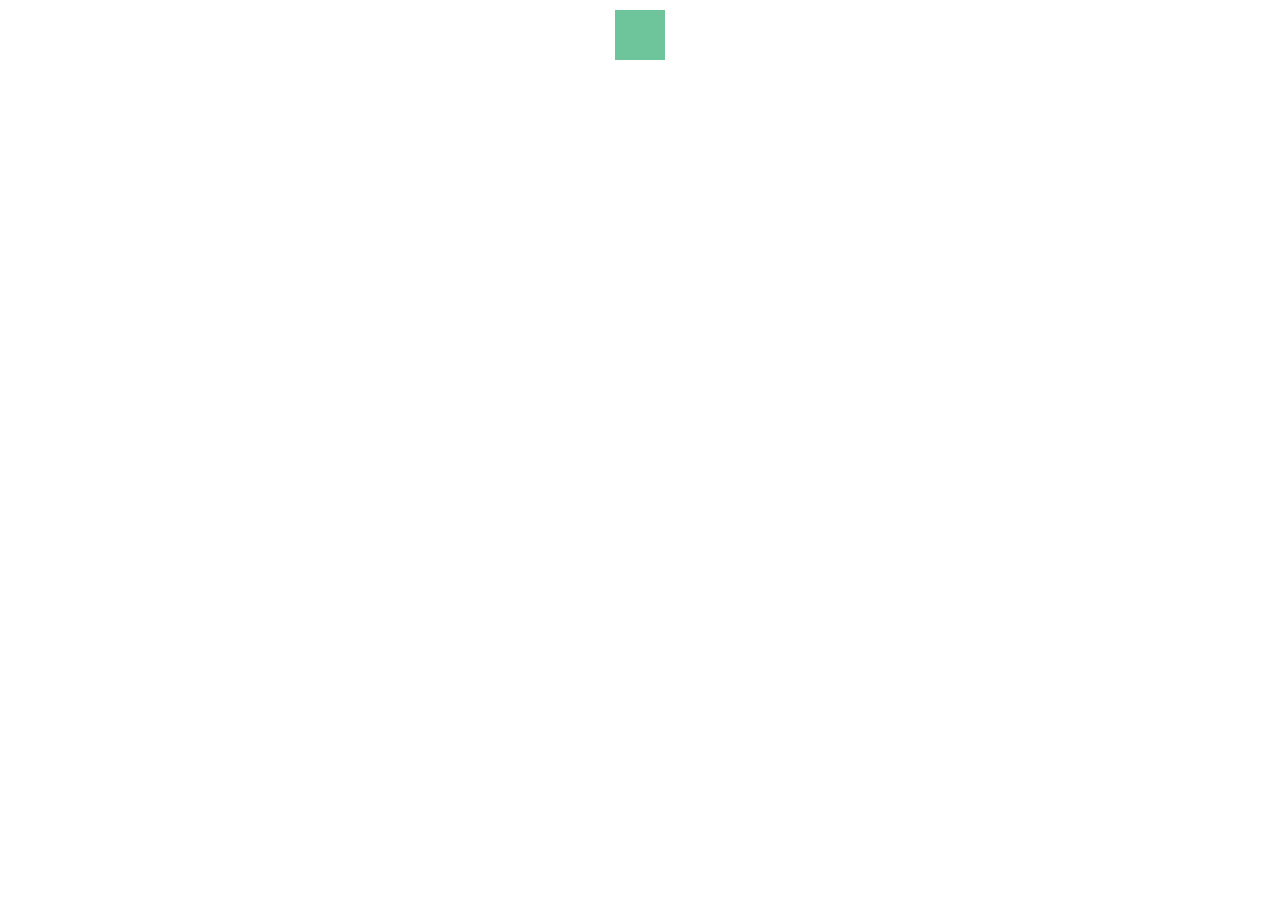
==== index.html @ 450a20df "basic trigger assigment" ====
<!DOCTYPE html>
<html>
	<head>
		<title>Kudamono-san</title>
		<meta name="viewport" content="width=device-width, initial-scale=1">
		<link rel="stylesheet" type="text/css" href="css/style.css">
	</head>
	<body>
		<div id="app">
			<table class="board noselect">
				<tr class="row" v-for="(row, i) in grid">
					<td class="cell" v-for="(cell, j) in row">
						
					</td>
				</tr>
			</table>
		</div>

		<script src="https://cdn.jsdelivr.net/npm/vue/dist/vue.js"></script>
		<script src="https://cdnjs.cloudflare.com/ajax/libs/expect/1.20.2/expect.min.js" integrity="sha512-lVQ/X830Q0m0BsXgw36rYvRLCVsQhdY0nx87PsRq9SBhoLxV4lV0i0JDCMBxr/YNsA9vQ/LvAgCW6Ju6T6ZiAg==" crossorigin="anonymous"></script>
		<script src="https://cdnjs.cloudflare.com/ajax/libs/animejs/3.2.0/anime.min.js"></script>
		
		<script src="config/config.js"></script>

		<script src="js/audioController.js"></script>
		<script src="js/spriteManager.js"></script>

		<script src="js/GameManager.js"> </script>
		<script src="js/uTests/rendersGrid-test.js"> </script>
		<script src="js/uTests/events-test.js"> </script>

		<script src="js/main.js"></script>

		
	</body>
</html>
---- css/style.css ----
.board{
  margin: auto;
}
.cell{
  width: 50px;
  height: 50px;
  background-color: #6EC59B;
}
.char{
  width: 100%;
  height: auto;
}
.noselect {
  -webkit-touch-callout: none; /* iOS Safari */
    -webkit-user-select: none; /* Safari */
     -khtml-user-select: none; /* Konqueror HTML */
       -moz-user-select: none; /* Old versions of Firefox */
        -ms-user-select: none; /* Internet Explorer/Edge */
            user-select: none; /* Non-prefixed version, currently
                                  supported by Chrome, Edge, Opera and Firefox */
}
.on-board-not-grabbing{
  cursor: grab;
}
.on-board-grabbing{
  cursor: grabbing; 
}
#app{
  height: 100vh;
}
tr td{
  padding: 0;
}
table{
  border-spacing: 2%;
}
tr {
  z-index: 5;
}
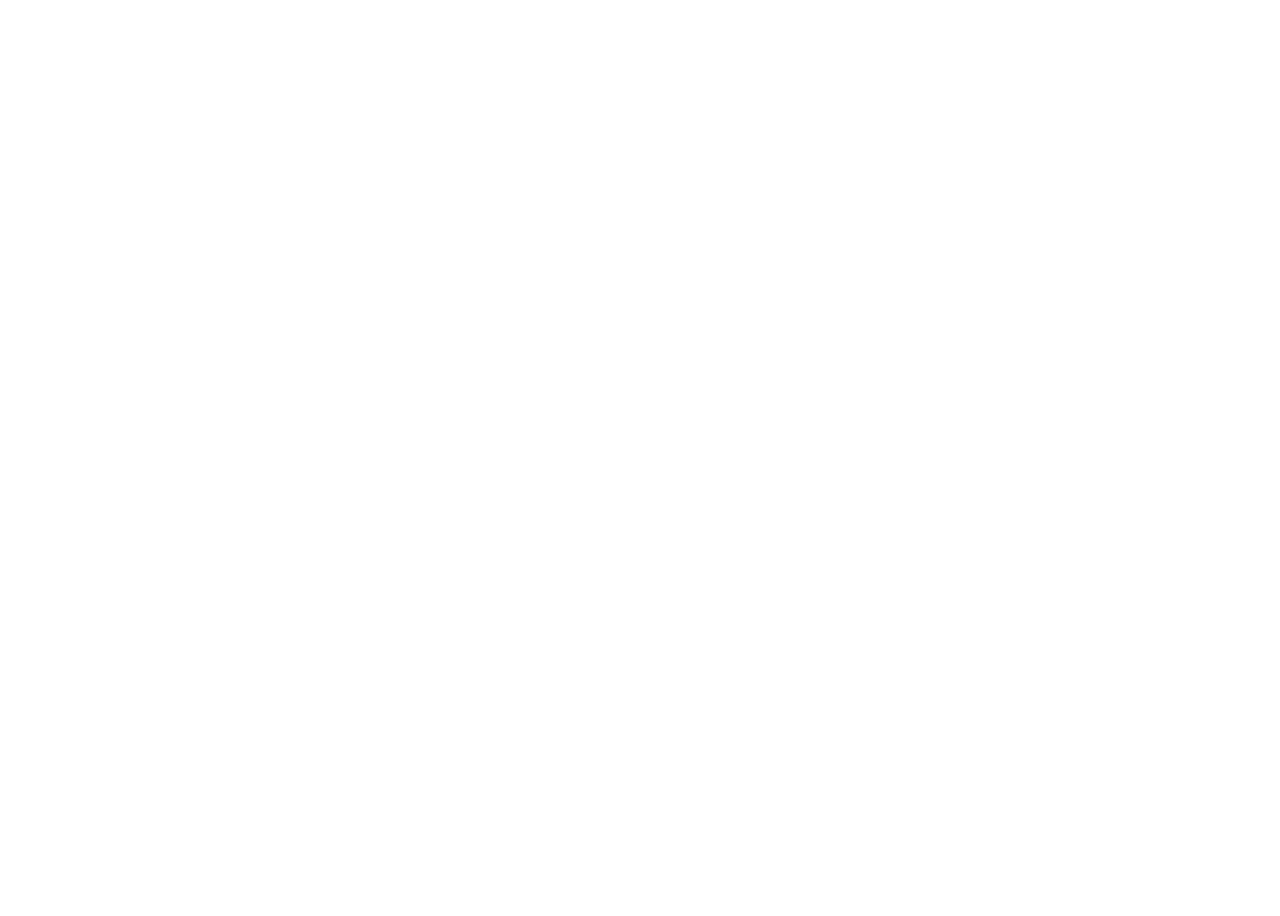
==== commit 42231991: "testes estruturados e reset ok" ====
--- a/index.html
+++ b/index.html
@@ -9,7 +9,7 @@
 		<div id="app">
 			<table class="board noselect">
 				<tr class="row" v-for="(row, i) in grid">
-					<td class="cell" v-for="(cell, j) in row">
+					<td :class="`cell cell-${i}-${j}`" v-for="(cell, j) in row">
 						
 					</td>
 				</tr>
@@ -24,10 +24,12 @@
 
 		<script src="js/audioController.js"></script>
 		<script src="js/spriteManager.js"></script>
+		<script src="js/GameManager.js"> </script>
 
-		<script src="js/GameManager.js"> </script>
-		<script src="js/uTests/rendersGrid-test.js"> </script>
-		<script src="js/uTests/events-test.js"> </script>
+		<script src="https://code.jquery.com/jquery-3.5.1.min.js" integrity="sha256-9/aliU8dGd2tb6OSsuzixeV4y/faTqgFtohetphbbj0=" crossorigin="anonymous"></script>
+		<script src="js/uTests/filling.js"> </script>
+		<script src="js/uTests/grid.js"> </script>
+		<script src="js/uTests/events.js"> </script>
 
 		<script src="js/main.js"></script>
 
